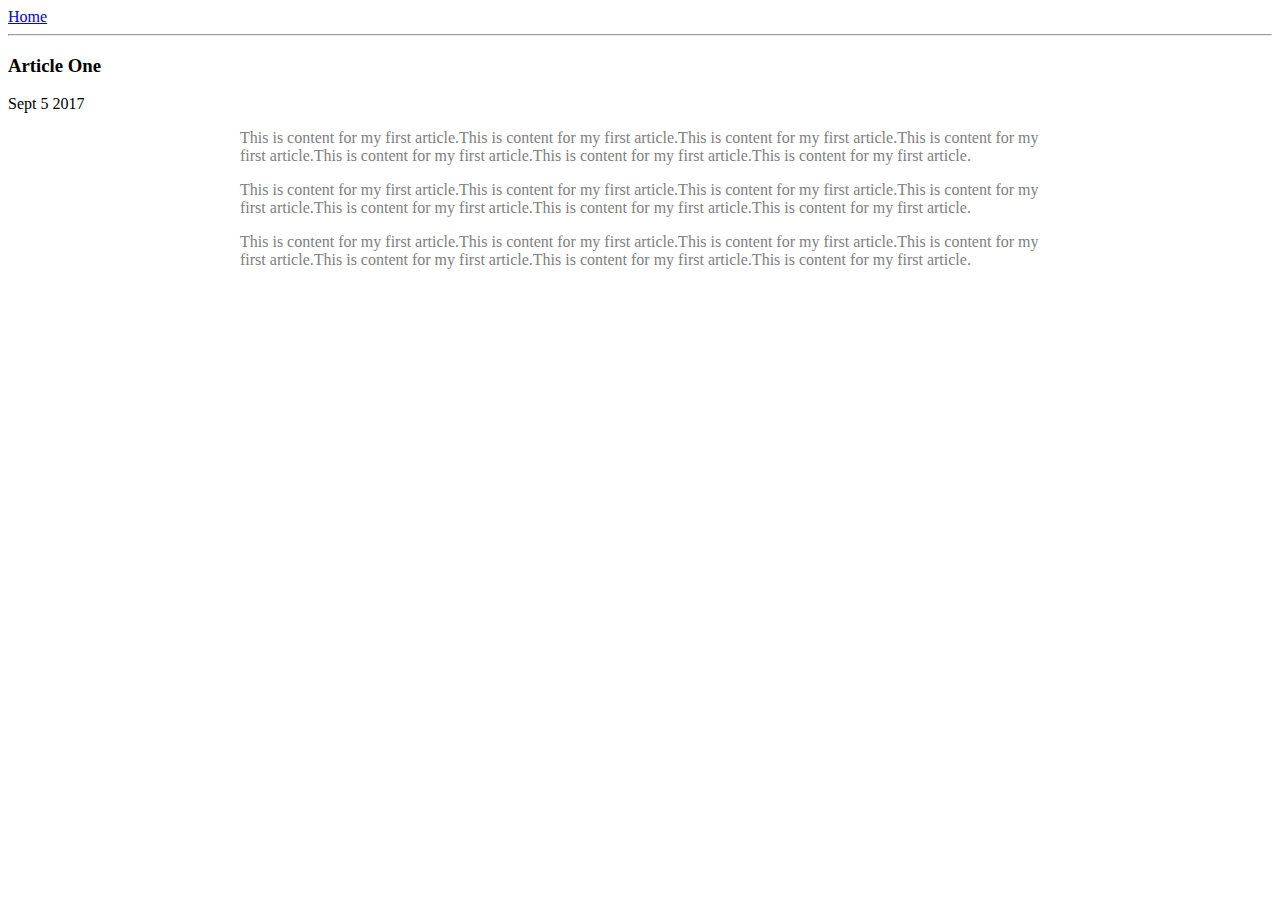
==== ui/article-one.html @ 258351f0 "[imad-console] Updates ui/article-one.html" ====
<html>
    <head>
      <title>
            Article One | Alfred V Jose
      </title>
      <meta name="viewport" content="width-device-width, initial-scale=1">
      <style>
        .container {
            max-width: 800px;
            color: grey;
            font-family: san-serif;
            margin: 0 auto;
        }
      </style
    </head>
    <body>
        <div>
            <a href="/">Home</a>
        </div>
        <hr/>
        <h3>
            Article One
        </h3>
        <div>
            Sept 5 2017
        </div>
        <div>
            <div class='container'>
             <p>
                This is content for my first article.This is content for my first article.This is content for my first article.This is content for my first article.This is content for my first article.This is content for my first article.This is content for my first article.
             </p>
             <p>
                This is content for my first article.This is content for my first article.This is content for my first article.This is content for my first article.This is content for my first article.This is content for my first article.This is content for my first article.
             </p>
             <p>
                This is content for my first article.This is content for my first article.This is content for my first article.This is content for my first article.This is content for my first article.This is content for my first article.This is content for my first article.
             </p>
            </div>
        </div>
    </body>
</html>
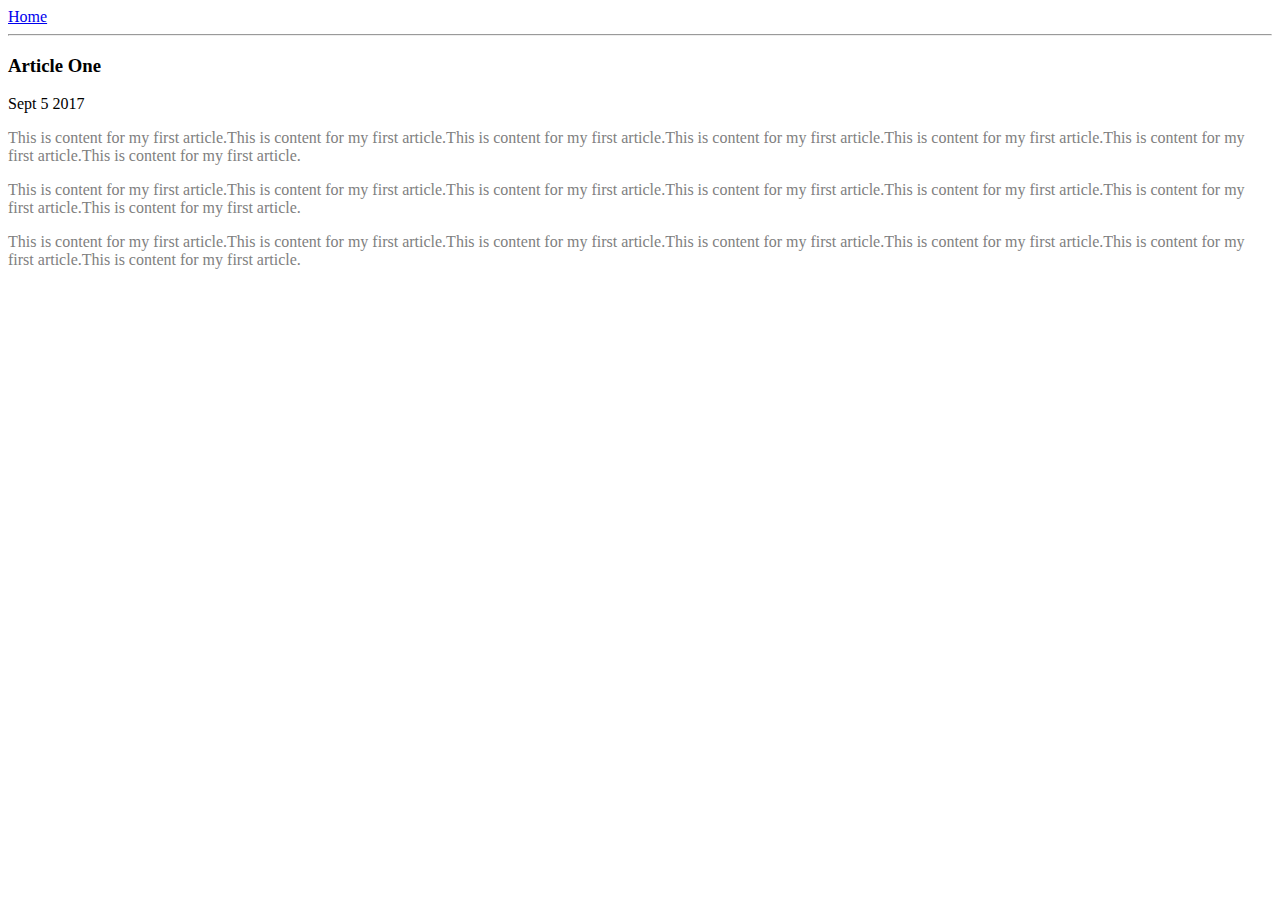
==== commit 448464fe: "[imad-console] Updates ui/article-one.html" ====
--- a/ui/article-one.html
+++ b/ui/article-one.html
@@ -6,12 +6,11 @@
       <meta name="viewport" content="width-device-width, initial-scale=1">
       <style>
         .container {
-            max-width: 800px;
+            margin: 0 auto;
             color: grey;
             font-family: san-serif;
-            margin: 0 auto;
         }
-      </style
+      </style>
     </head>
     <body>
         <div>
@@ -25,7 +24,7 @@
             Sept 5 2017
         </div>
         <div>
-            <div class='container'>
+            <div class="container">
              <p>
                 This is content for my first article.This is content for my first article.This is content for my first article.This is content for my first article.This is content for my first article.This is content for my first article.This is content for my first article.
              </p>
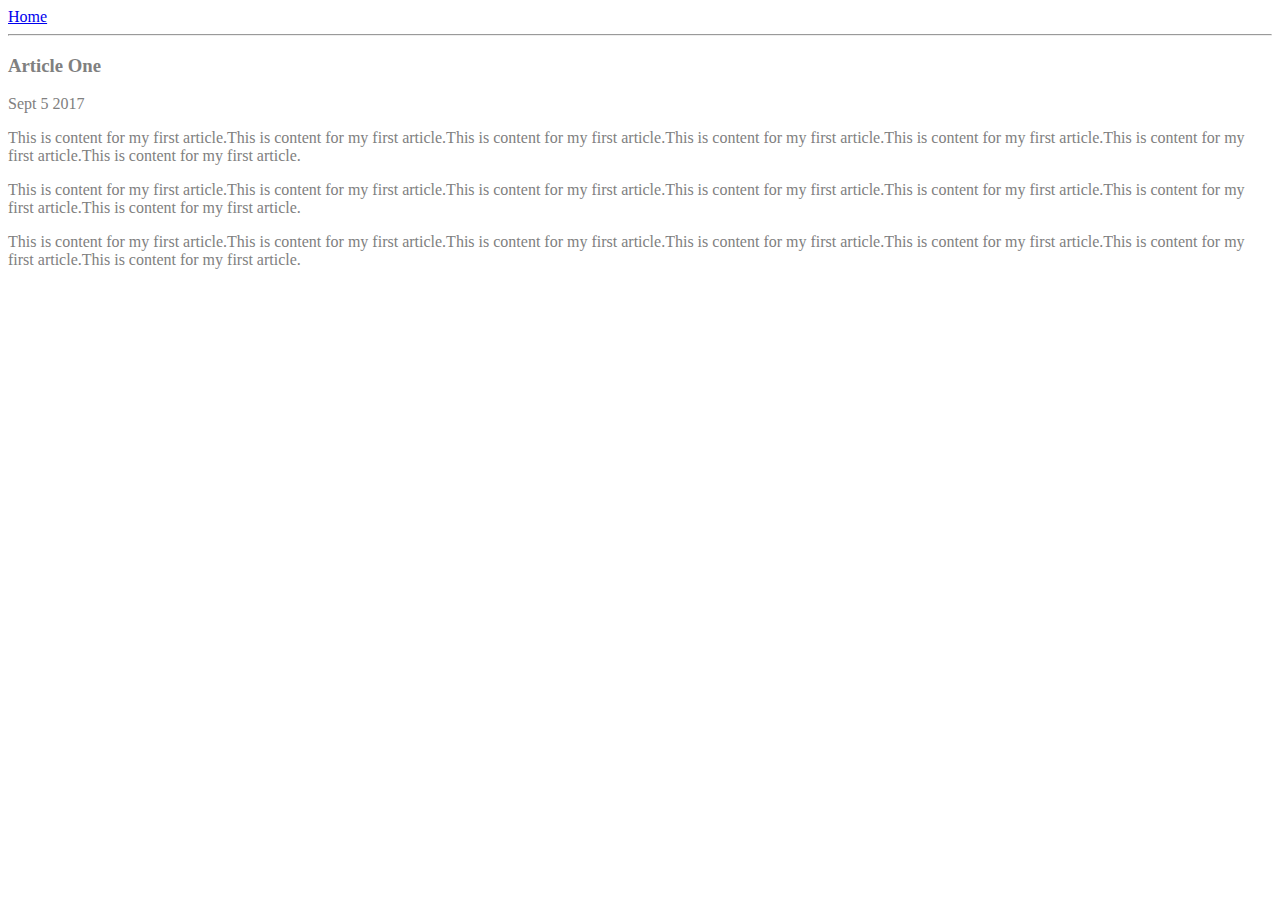
==== commit d2bb0b53: "[imad-console] Updates ui/article-one.html" ====
--- a/ui/article-one.html
+++ b/ui/article-one.html
@@ -13,6 +13,7 @@
       </style>
     </head>
     <body>
+        <div class="container">
         <div>
             <a href="/">Home</a>
         </div>
@@ -23,8 +24,7 @@
         <div>
             Sept 5 2017
         </div>
-        <div>
-            <div class="container">
+            <div>
              <p>
                 This is content for my first article.This is content for my first article.This is content for my first article.This is content for my first article.This is content for my first article.This is content for my first article.This is content for my first article.
              </p>
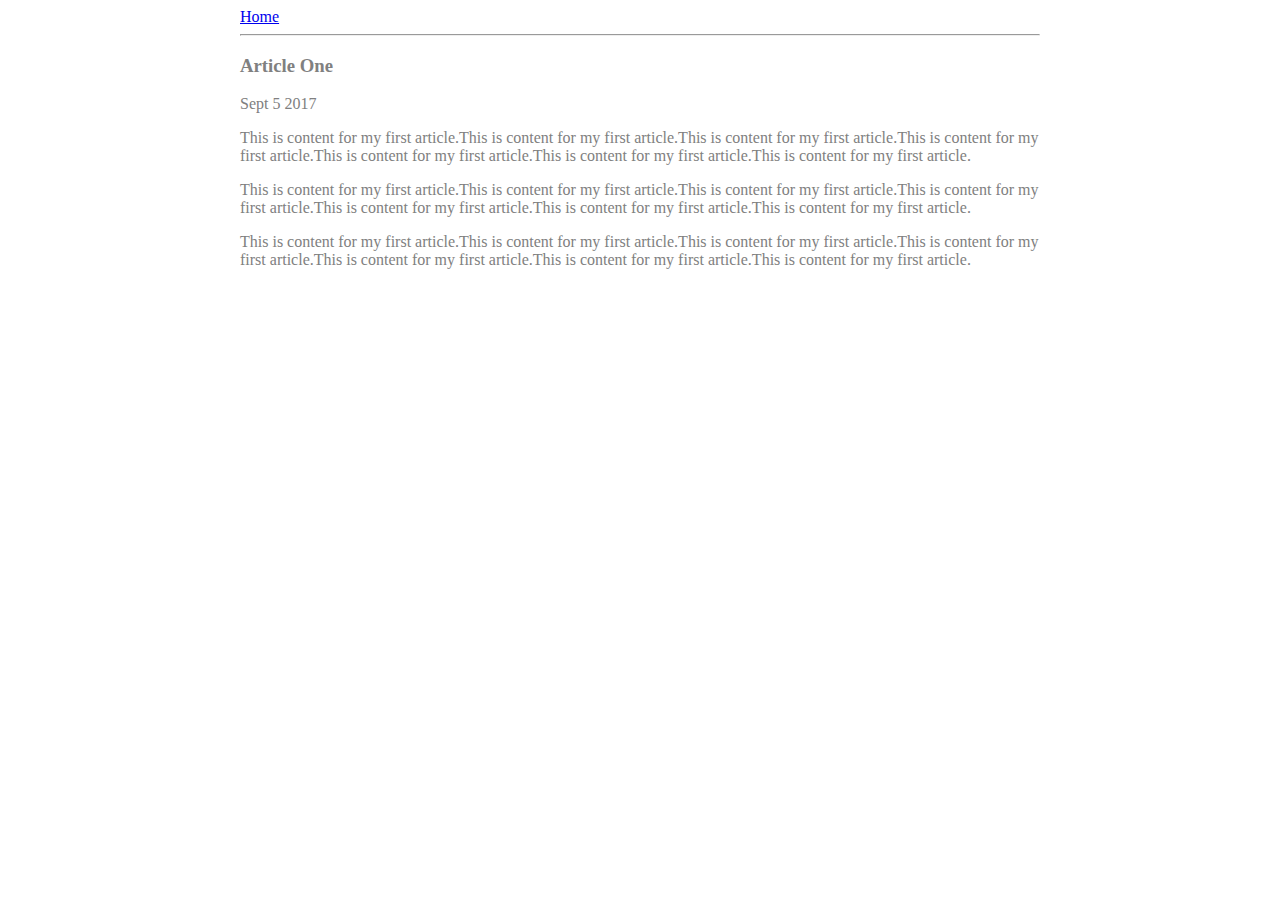
==== commit 142883db: "[imad-console] Updates ui/article-one.html" ====
--- a/ui/article-one.html
+++ b/ui/article-one.html
@@ -6,6 +6,7 @@
       <meta name="viewport" content="width-device-width, initial-scale=1">
       <style>
         .container {
+            max-width: 800px;
             margin: 0 auto;
             color: grey;
             font-family: san-serif;
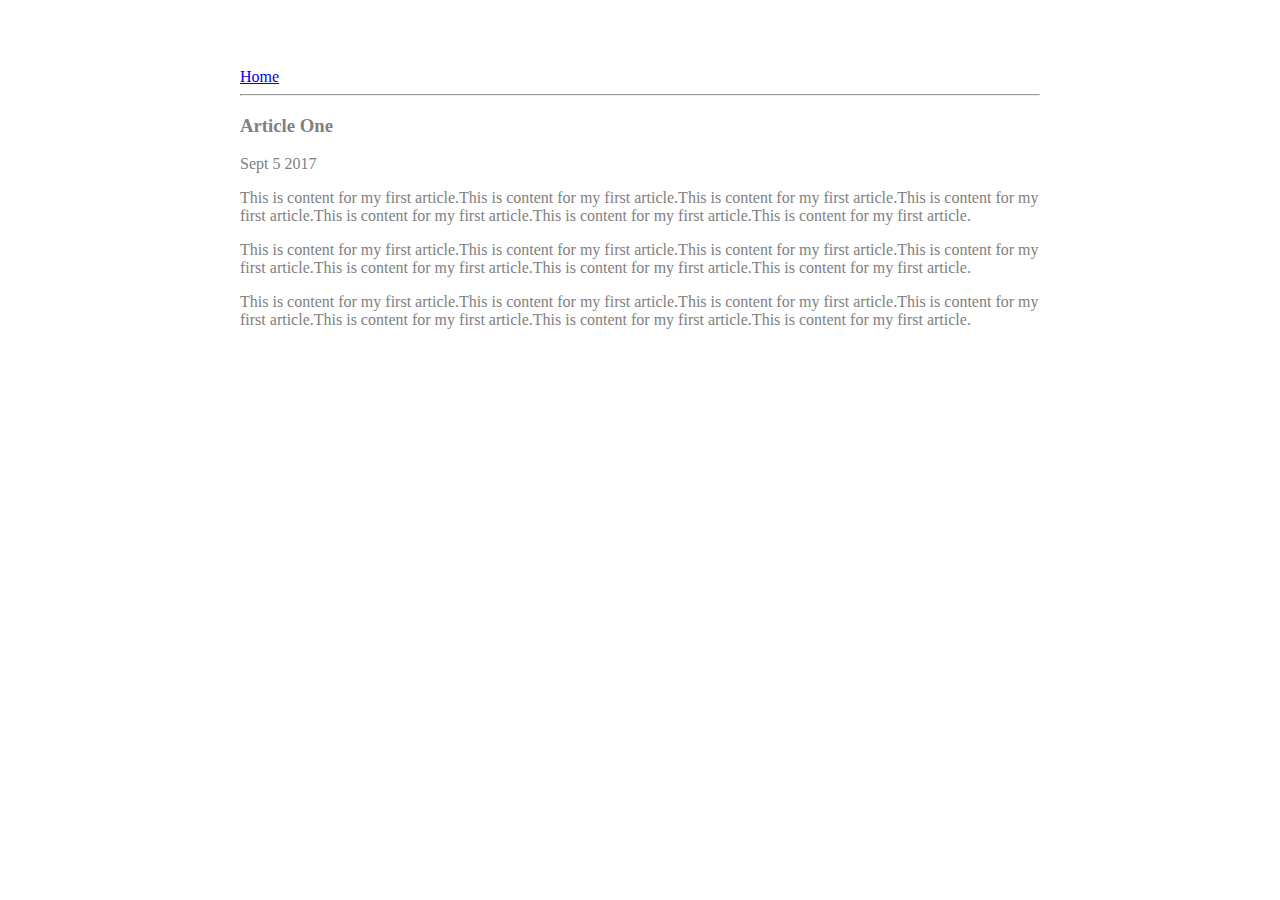
==== commit be85ee15: "[imad-console] Updates ui/article-one.html" ====
--- a/ui/article-one.html
+++ b/ui/article-one.html
@@ -6,10 +6,14 @@
       <meta name="viewport" content="width-device-width, initial-scale=1">
       <style>
         .container {
-            max-width: 800px;
-            margin: 0 auto;
-            color: grey;
-            font-family: san-serif;
+                 max-width: 800px;
+                 margin: 0 auto;
+                 color: grey;
+                 font-family: san-serif;
+                 padding-top: 60px;
+                 padding-left: 20px;
+                 padding-right: 20px;   
+     
         }
       </style>
     </head>
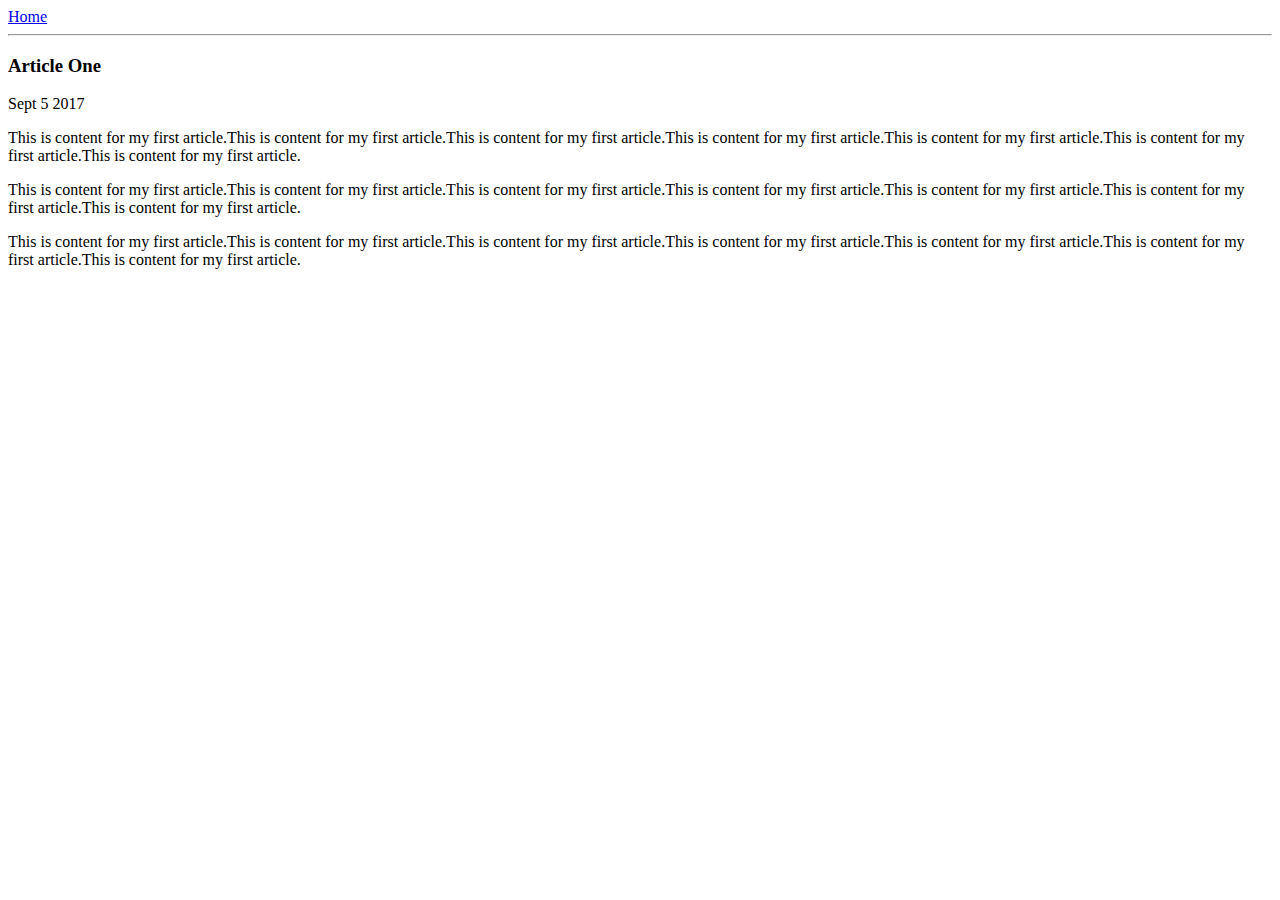
==== commit df99690b: "[imad-console] Updates ui/article-one.html" ====
--- a/ui/article-one.html
+++ b/ui/article-one.html
@@ -4,17 +4,7 @@
             Article One | Alfred V Jose
       </title>
       <meta name="viewport" content="width-device-width, initial-scale=1">
-      <style>
-        .container {
-                 max-width: 800px;
-                 margin: 0 auto;
-                 color: grey;
-                 font-family: san-serif;
-                 padding-top: 60px;
-                 padding-left: 20px;
-                 padding-right: 20px;   
-     
-        }
+      <link href="/ui/style.css" rel="stylesheet" />
       </style>
     </head>
     <body>
